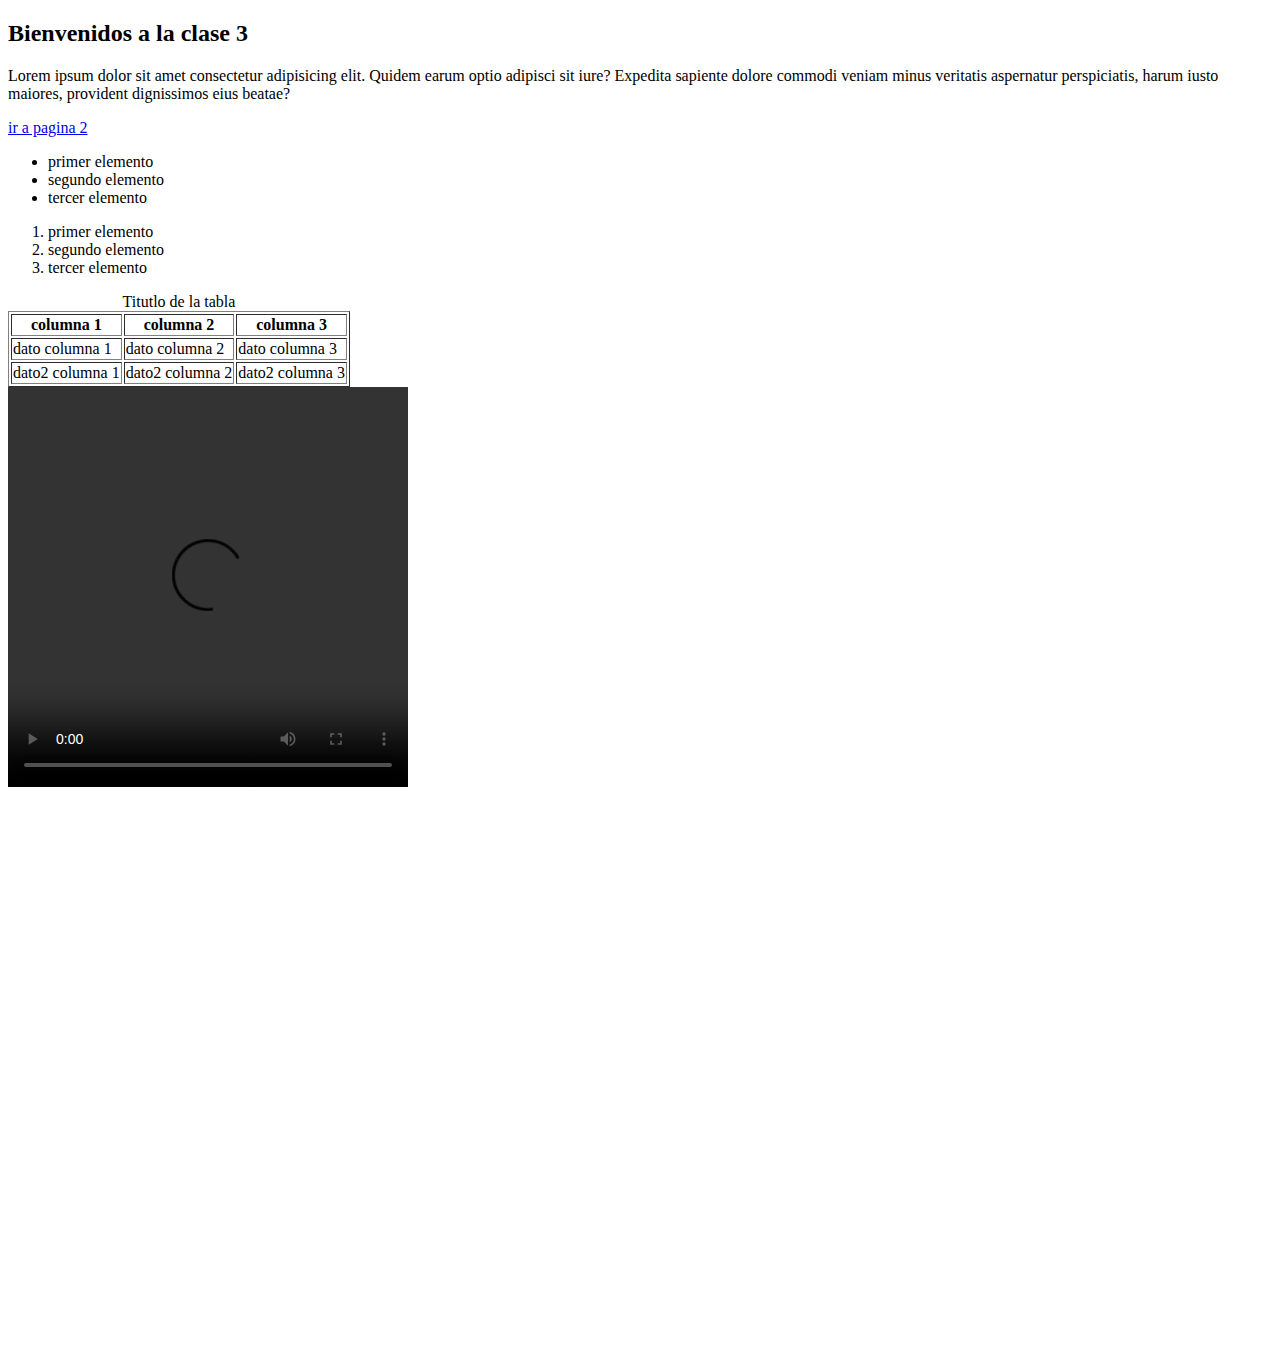
==== proyecto3/index.html @ ece11148 "tercera clase" ====
<!DOCTYPE html>
<html lang="en">
<head>
  <meta charset="UTF-8">
  <meta http-equiv="X-UA-Compatible" content="IE=edge">
  <meta name="viewport" content="width=device-width, initial-scale=1.0">
  <title>clase 3</title>
</head>
<body>
  <h2>Bienvenidos a la clase 3</h2>
  <p>Lorem ipsum dolor sit amet consectetur adipisicing elit. Quidem earum optio adipisci sit iure? Expedita sapiente 
    dolore commodi veniam minus veritatis aspernatur perspiciatis, harum iusto maiores, provident dignissimos eius beatae?
  </p>
  <a href="pages/pagina1.html"><!-- relativo -->ir a pagina 2</a><!-- acceder mediante una ruta -->
  <a href="c://user/documents/proyecto/index.html"><!-- absoluto --></a>

  <ul>
    <li>primer elemento</li>
    <li>segundo elemento</li>
    <li>tercer elemento</li>
  </ul>

  <ol>
    <li>primer elemento</li>
    <li>segundo elemento</li>
    <li>tercer elemento</li>
  </ol>

  <table border="1">
    <caption>
      Titutlo de la tabla
    </caption>
      <tr>
        <th>columna 1<!-- cabecera de la tabla --></th>
        <th>columna 2</th>
        <th>columna 3</th>
      </tr>
      <tr>
        <td>dato columna 1<!-- table data --></td>
        <td>dato columna 2</td>
        <td>dato columna 3</td>
      </tr>
      <tr>
        <td>dato2 columna 1<!-- table data --></td>
        <td>dato2 columna 2</td>
        <td>dato2 columna 3</td>
      </tr>
  </table>

  <video src="img/--" width="400" height="400" controls></video>
  <iframe width="1499" height="565" src="https://www.youtube.com/embed/Caz2ZELHF8o" title="Curso de Diseño Web, Capitulo 4 - Crear Tablas" frameborder="0" allow="accelerometer; autoplay; clipboard-write; encrypted-media; gyroscope; picture-in-picture; web-share" allowfullscreen></iframe>

</body>
</html>
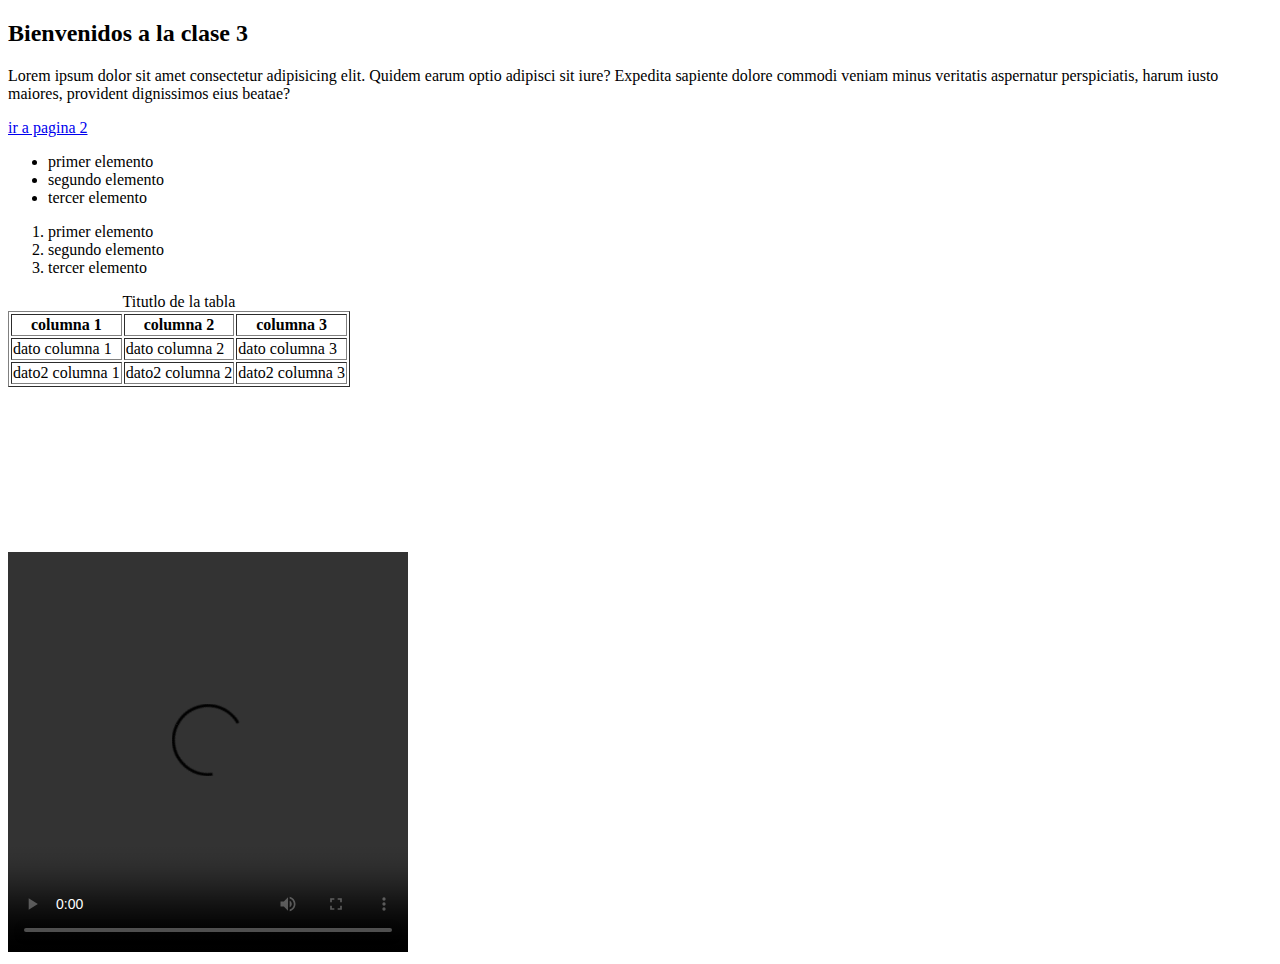
==== commit 1eae672c: "clase 4" ====
--- a/proyecto3/index.html
+++ b/proyecto3/index.html
@@ -48,7 +48,7 @@
   </table>
 
   <video src="img/--" width="400" height="400" controls></video>
-  <iframe width="1499" height="565" src="https://www.youtube.com/embed/Caz2ZELHF8o" title="Curso de Diseño Web, Capitulo 4 - Crear Tablas" frameborder="0" allow="accelerometer; autoplay; clipboard-write; encrypted-media; gyroscope; picture-in-picture; web-share" allowfullscreen></iframe>
+  <iframe width="400" height="565" src="https://www.youtube.com/embed/Caz2ZELHF8o" title="Curso de Diseño Web, Capitulo 4 - Crear Tablas" frameborder="0" allow="accelerometer; autoplay; clipboard-write; encrypted-media; gyroscope; picture-in-picture; web-share" allowfullscreen></iframe>
 
 </body>
 </html>